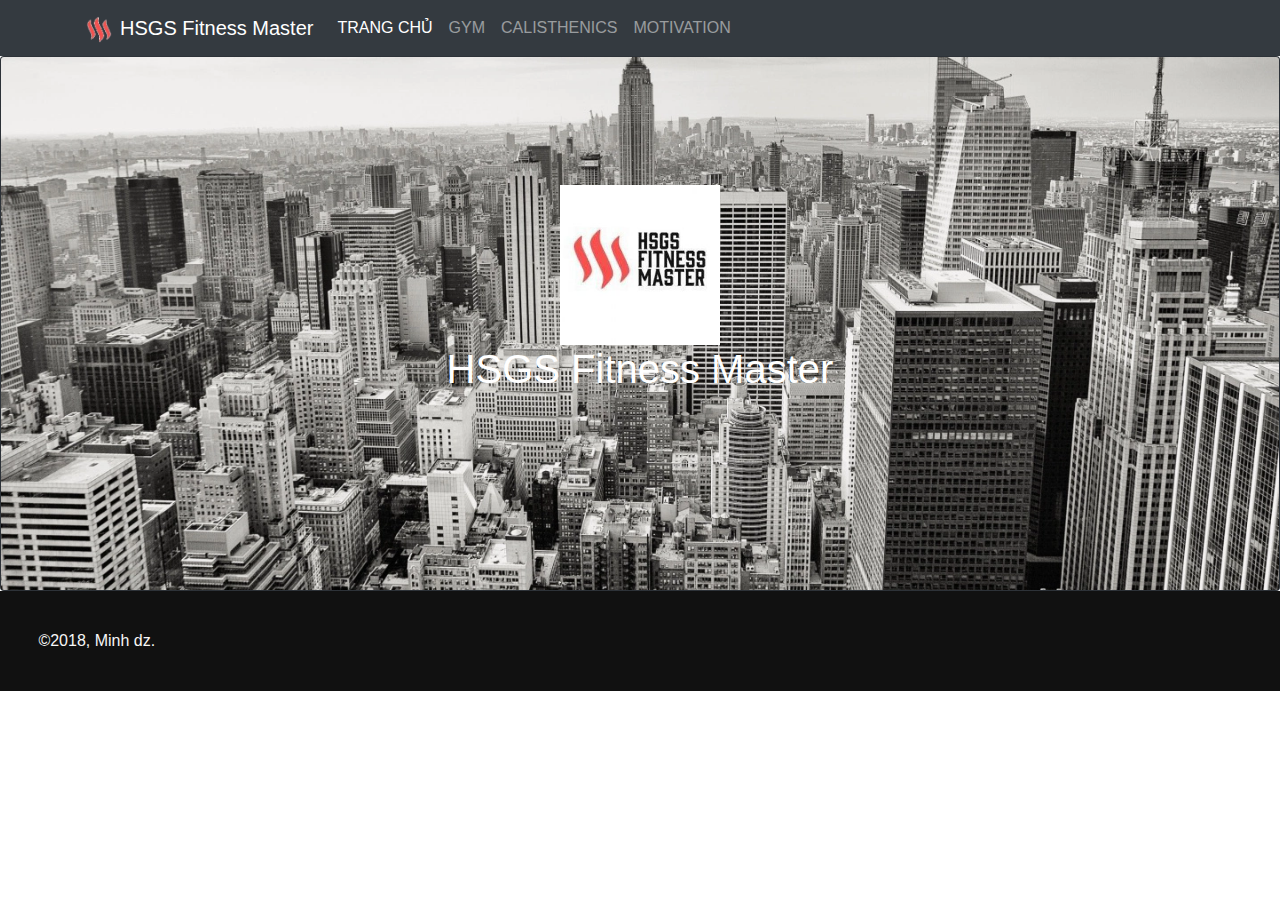
==== templates/index.html @ 5673b743 "first" ====
<!DOCTYPE html>
<html>
	<head>
		<meta charset="UTF-8">
		<meta name="viewport" content="width=device-width, initial-scale=1, shrink-to-fit=no">
		<title>HSGS Fitness  Master</title>
		<link rel="icon" href="../static/images/ico1.png">
		<link rel="stylesheet" href="https://maxcdn.bootstrapcdn.com/bootstrap/4.0.0/css/bootstrap.min.css" integrity="sha384-Gn5384xqQ1aoWXA+058RXPxPg6fy4IWvTNh0E263XmFcJlSAwiGgFAW/dAiS6JXm" crossorigin="anonymous">
		<link rel="stylesheet" href="../static/my_style.css">
	</head>
	<body>
		<header class="bg-dark fixed-top">
			<nav class="navbar navbar-expand-lg navbar-dark container">
				<a class="navbar-brand" href="/"><img id="ico-img" src="../static/images/ico1.png"/>HSGS Fitness  Master</a>
				<button class="navbar-toggler" type="button" data-toggle="collapse" data-target="#navbarSupportedContent" aria-controls="navbarSupportedContent" aria-expanded="false" aria-label="Toggle navigation">
					<span class="navbar-toggler-icon"></span>
				</button>

				<section class="collapse navbar-collapse" id="navbarSupportedContent">					
					<ul id="my-ul" class="navbar-nav mr-auto">
						<li class="nav-item">
							<a class="nav-link active" href="/">TRANG CHỦ<span class="sr-only">(current)</span></a>
						</li>
						<li class="nav-item">
							<a class="nav-link" href="/calisthenics">GYM</a>
						</li>
						<li class="nav-item">
							<a class="nav-link" href="/calisthenics">CALISTHENICS</a>
						</li>
						<li class="nav-item">
							<a class="nav-link" href="#">MOTIVATION</a>
						</li>
					</ul>
				</section>
			</nav>
		</header>
		
		<div id="bg-banner" class="card bg-dark text-white">
		  <img class="card-img" src="../static/images/bg.jpg" alt="Card image">
		  <div class="card-img-overlay">
			<div class="d-flex justify-content-center">
				<img class="ico-bg" src="../static/images/icon.jpg"/>
			</div>
			<h1 class="card-title text-center">HSGS Fitness Master</h1>
		  </div>
		</div>
		 
		 <footer id="about">
			<p>©2018, Minh dz.</p>
		 </footer>
		 
		<script src="https://code.jquery.com/jquery-3.2.1.slim.min.js" integrity="sha384-KJ3o2DKtIkvYIK3UENzmM7KCkRr/rE9/Qpg6aAZGJwFDMVNA/GpGFF93hXpG5KkN" crossorigin="anonymous"></script>
		<script src="https://cdnjs.cloudflare.com/ajax/libs/popper.js/1.12.9/umd/popper.min.js" integrity="sha384-ApNbgh9B+Y1QKtv3Rn7W3mgPxhU9K/ScQsAP7hUibX39j7fakFPskvXusvfa0b4Q" crossorigin="anonymous"></script>
		<script src="https://maxcdn.bootstrapcdn.com/bootstrap/4.0.0/js/bootstrap.min.js" integrity="sha384-JZR6Spejh4U02d8jOt6vLEHfe/JQGiRRSQQxSfFWpi1MquVdAyjUar5+76PVCmYl" crossorigin="anonymous"></script>
	</body>
</html>
---- static/my_style.css ----
* {
	box-sizing: border-box;
}

#ico-img {
	max-height: 1.7rem;
	margin-right: 0.5rem;
}
.card-img-overlay {
	padding: 5rem 2.25rem;
}

.card-title {
	font-size: 1.7rem;
}

.ico-bg {
	max-width: 7rem;
	max-height: 7rem;
}

#bg-banner {
	margin-top: 3.5rem;
}

#travel-content {
	background-color: #EFEFEF;
	padding: 7% 4%;
}

.tvc {
	background-color: #EFEFEF;
	padding: 12% 5%;
}

#travel-content h1 {
	margin-bottom: 5%;
}

.tvc h1 {
	margin-bottom: 10%;
}

.tvc img {
	width: 100%;
	margin: 5% 0;
}

.tvc iframe {
	max-width: 100%;
	margin: 5% 0;
}

.tvc p {
	margin: 1rem 0;
}

#banner {
	margin-top: 3rem;
}

.carousel-inner img {
	width: 100%;
}

.carousel-caption h1 {
	font-size: 1.7rem;
}

.carousel-caption p, .carousel-caption a {
	font-size: 0.7rem;
}

.last-update {
	margin-top: 1rem;
}

footer {
	background-color: #111111;
	color: #F7F7F7;
	margin: 0;
	padding: 6%;
}

footer p {
	margin-bottom: 0.7rem;
}

@media only screen and (min-width: 768px) {
	.carousel-caption h1 {
		font-size: 2.2rem;
	}
	
	.card-img-overlay {
		padding: 5rem 2.25rem;
	}

	.card-title {
		font-size: 2rem;
	}

	.ico-bg {
		max-width: 8.5rem;
		max-height: 8.5rem;
	}

	.carousel-caption p, .carousel-caption a {
		font-size: 1rem;
	}
	
	.hk, .hl, .ha {
		top: 1%;
	}
	
	footer p {
		display: inline;
	}
	
	.email {
		float: right;
	}
	
	.tvc {
		padding: 7%;
	}
	
	.tvc h1 {
		margin-bottom: 7%;
	}
	
	.tvc img {
		margin: 5% 7%;
		width: 86%;
	}
}

@media only screen and (min-width: 992px) {
	.carousel-caption h1 {
		font-size: 2.4rem;
	}
	
	.card-img-overlay {
		padding: 8rem 2.25rem;
	}

	.card-title {
		font-size: 2.5rem;
	}

	.ico-bg {
		max-width: 10rem;
		max-height: 10rem;
	}

	.carousel-caption p, .carousel-caption a {
		font-size: 1.3rem;
	}
	
	.tvc {
		padding: 5% 10%;
	}
	
	.tvc img {
		margin: 5% 10%;
		width: 80%;
	}
	
	.tvc h1 {
		margin-bottom: 5%;
	}
	
	footer {
		padding: 3%;
	}
}
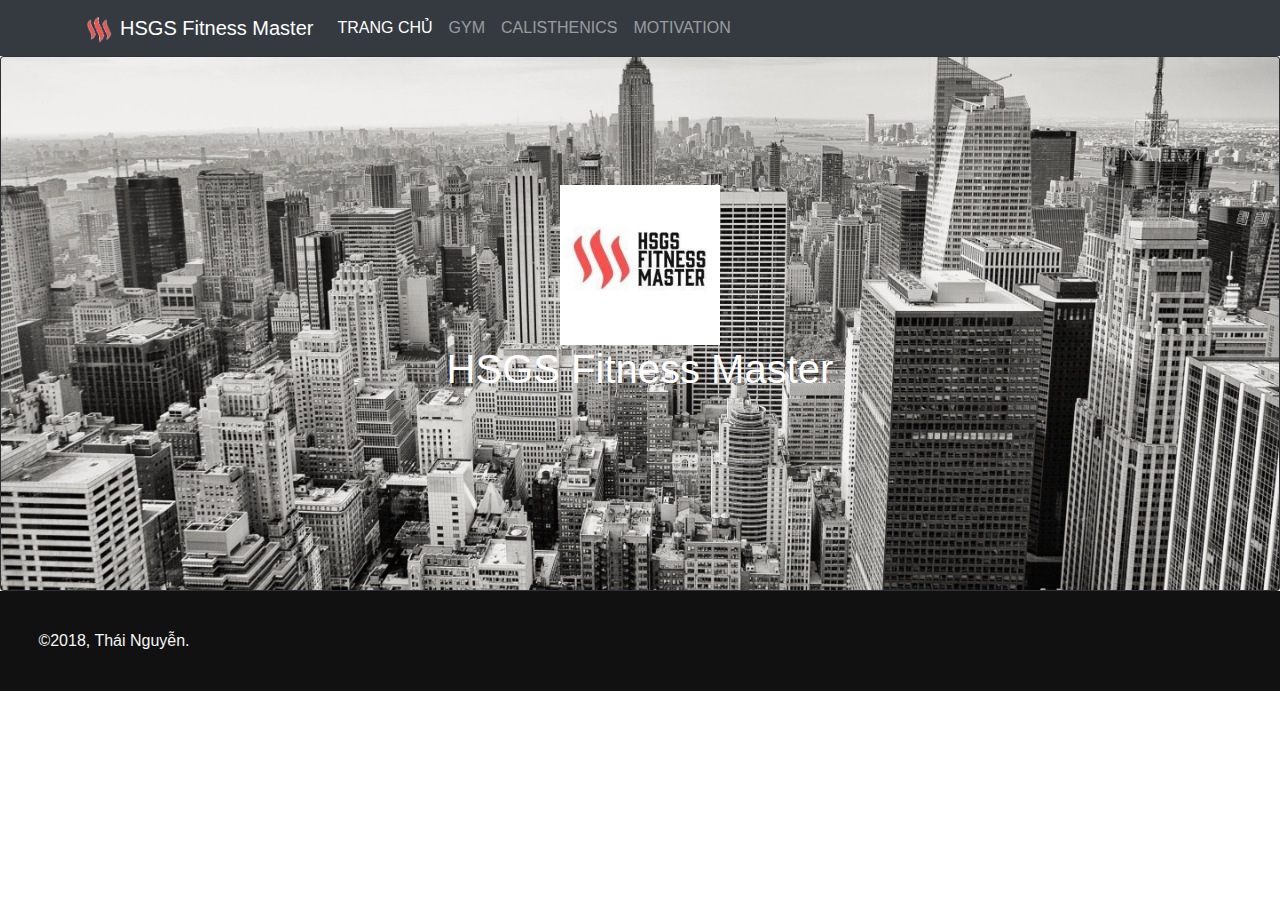
==== commit f3073517: "footer" ====
--- a/templates/index.html
+++ b/templates/index.html
@@ -46,7 +46,7 @@
 		</div>
 		 
 		 <footer id="about">
-			<p>©2018, Minh dz.</p>
+			<p>©2018, Thái Nguyễn.</p>
 		 </footer>
 		 
 		<script src="https://code.jquery.com/jquery-3.2.1.slim.min.js" integrity="sha384-KJ3o2DKtIkvYIK3UENzmM7KCkRr/rE9/Qpg6aAZGJwFDMVNA/GpGFF93hXpG5KkN" crossorigin="anonymous"></script>
